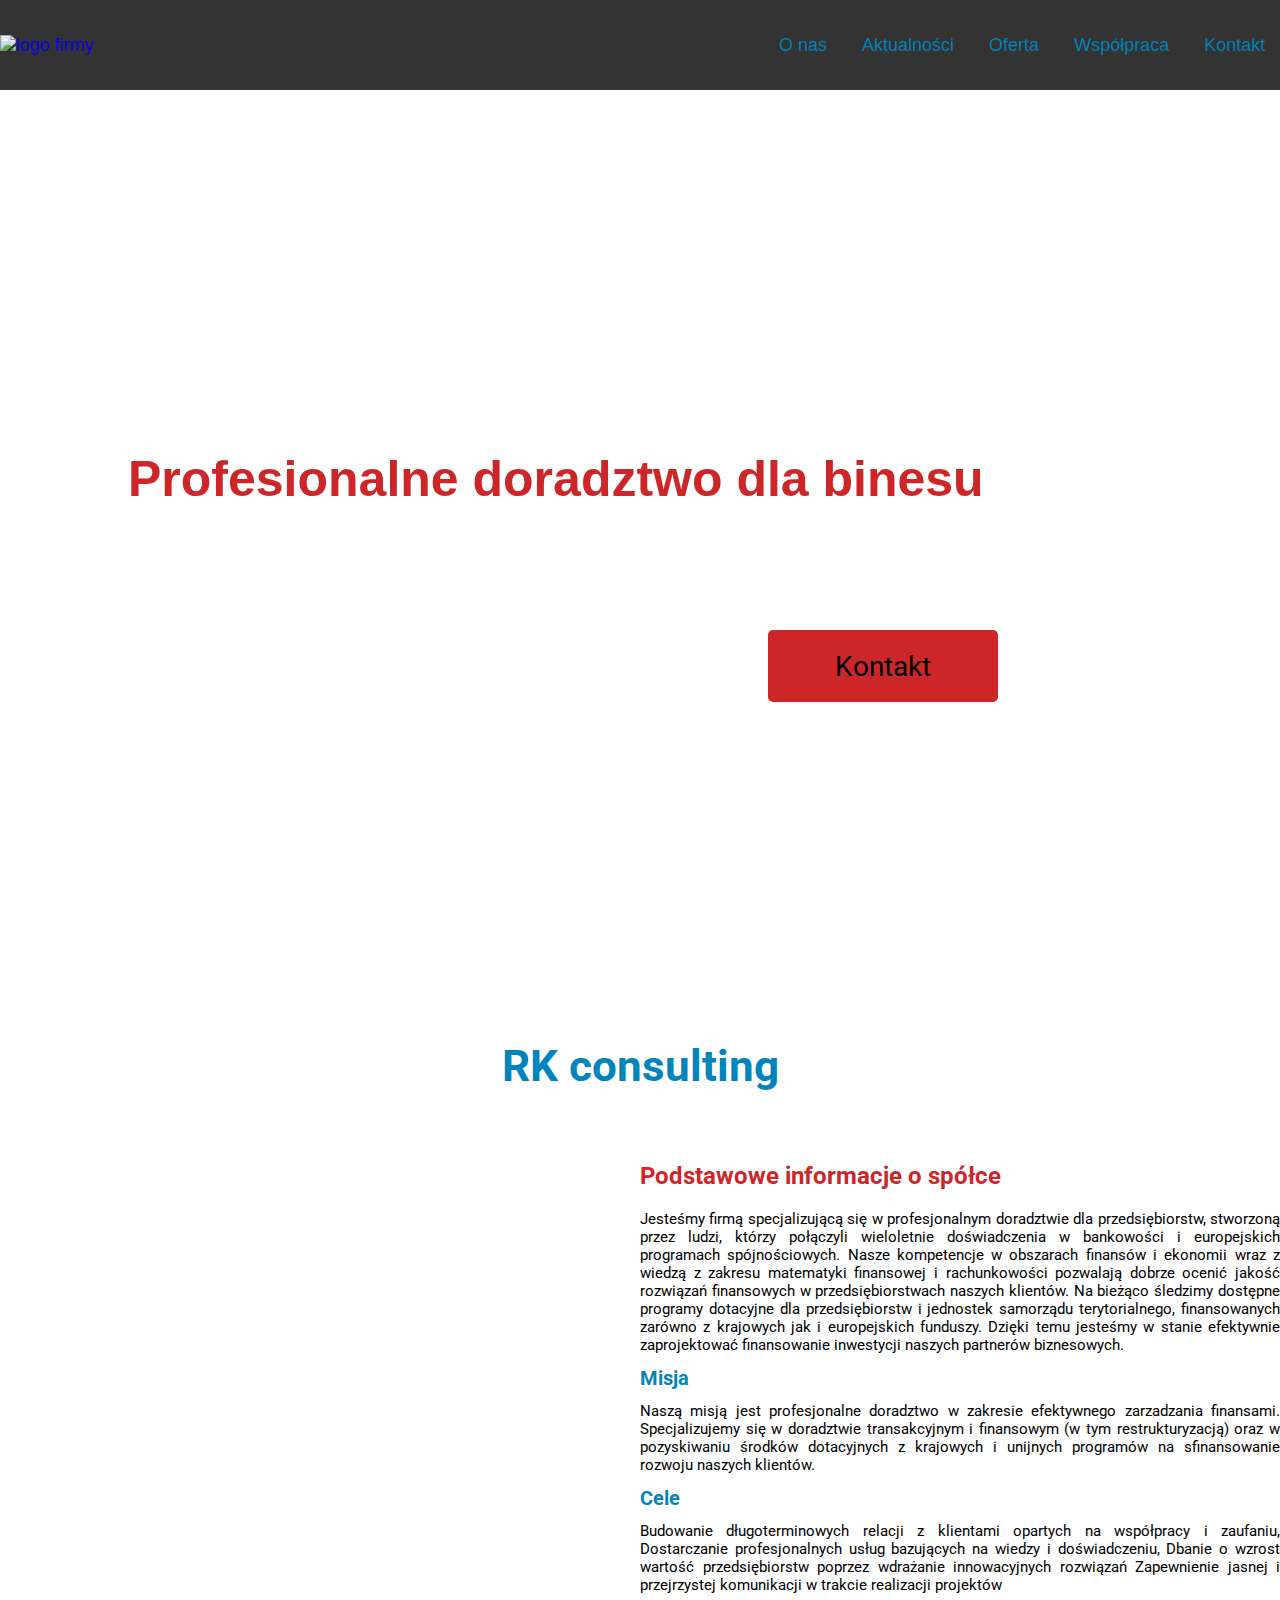
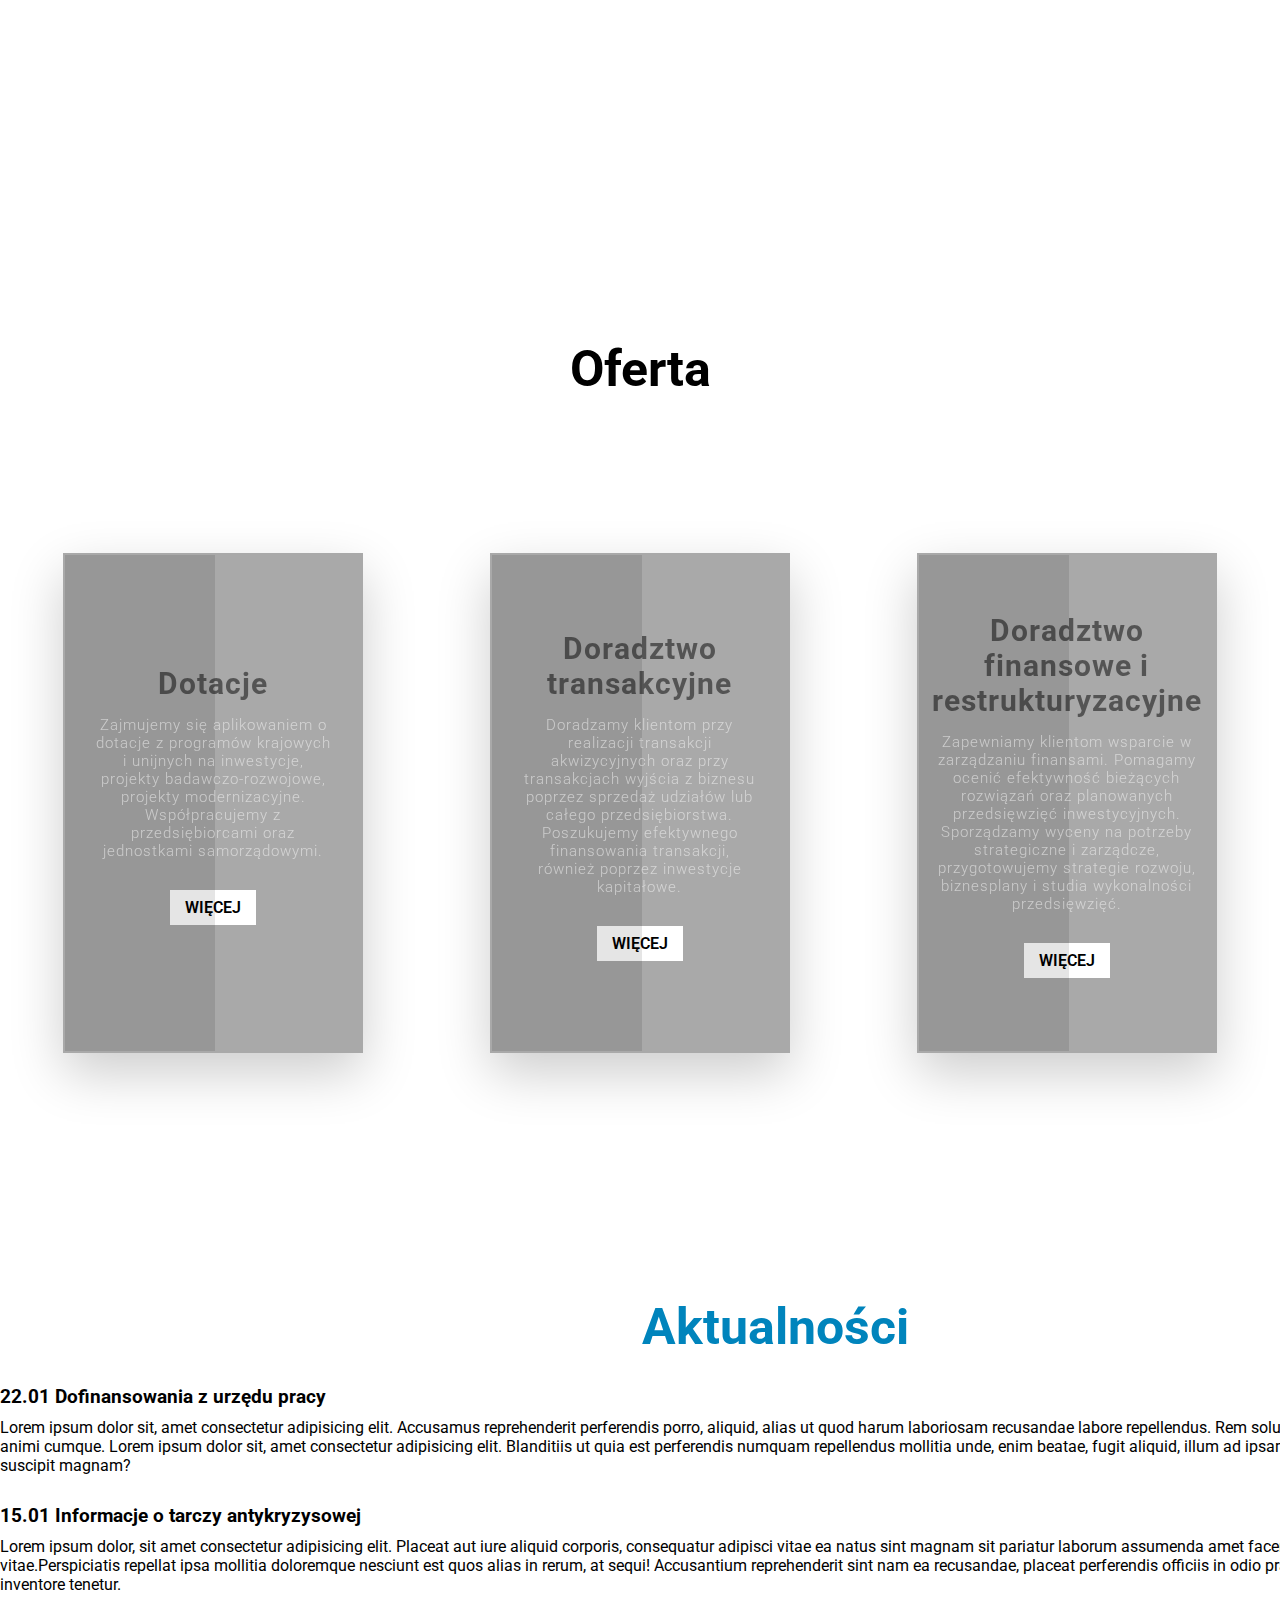
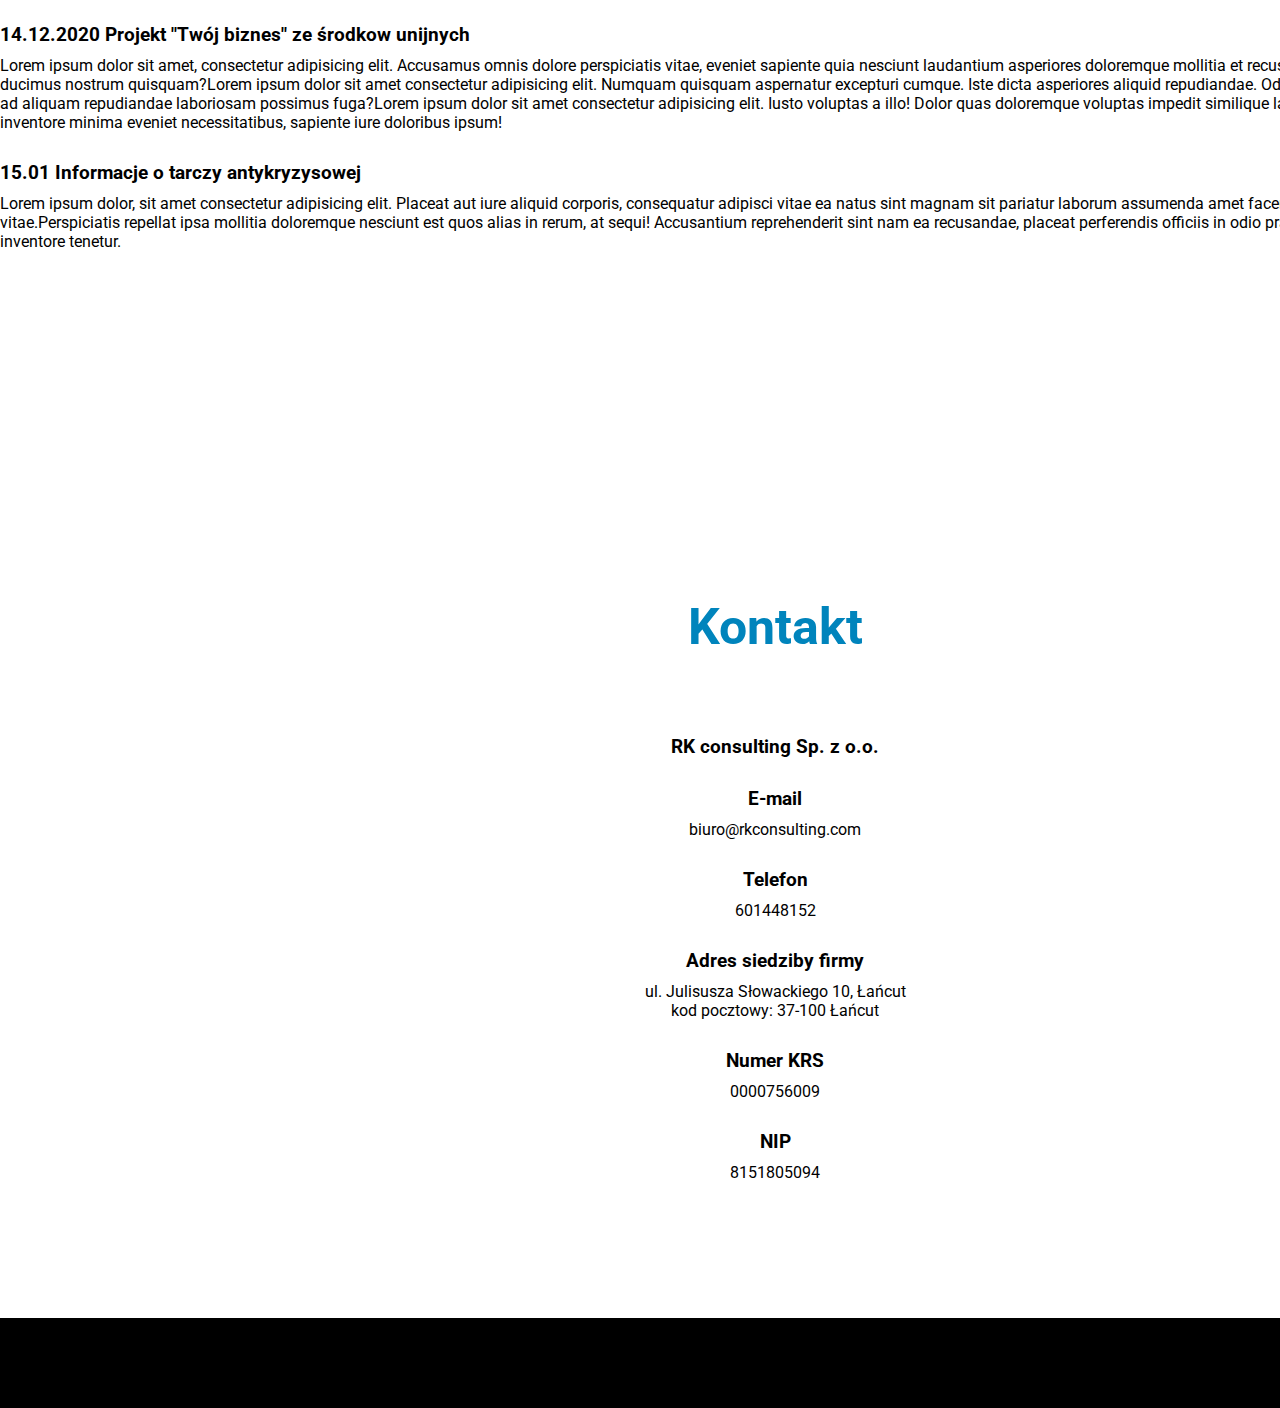
==== index.html @ a0e8d9a4 "style "offer" section" ====
<!DOCTYPE html>
<html lang="en">
<head>
    <meta charset="UTF-8">
    <meta name="viewport" content="width=device-width, initial-scale=1.0">
    <title>RK Consulting</title>
    <link rel="preconnect" href="https://fonts.gstatic.com">
    <link href="https://fonts.googleapis.com/css2?family=Roboto+Mono&display=swap" rel="stylesheet">
    <link rel="preconnect" href="https://fonts.gstatic.com">
    <link href="https://fonts.googleapis.com/css2?family=Roboto&display=swap" rel="stylesheet">
    <link rel="stylesheet" href="style.css">
</head>
<body>
    <header class="header">
        <div class="top">
            <div class="wrapper">
                <a href="#"><img src="assets/images/RKconsulting3.png" alt="logo firmy"></a>
                <nav>
                    <ul class="nav-area">
                        <li><a href="#about">O nas</a></li>
                        <li><a href="#news">Aktualności</a></li>
                        <li><a href="#offer">Oferta</a></li>
                        <li><a href="#">Współpraca</a></li>
                        <li><a href="#contact">Kontakt</a></li>
                    </ul>
                </nav>
            </div>
        </div>
        <div class="main">
            <button><a href="#contact">Kontakt</a></button>
            <h2>Profesionalne doradztwo dla binesu</h2>
        </div>
    </header>
    <main>
        <section class="company" id="about">
            <h1>RK consulting</h1>
            <div class="flex">
                <div class="left">
                    <img src="assets/images/banner/office.jpg" alt="">
                </div>
                <div class="right">
                    <h2>Podstawowe informacje o spółce</h2>
                    <p>Jesteśmy firmą specjalizującą się w profesjonalnym doradztwie dla
                        przedsiębiorstw, stworzoną przez ludzi, którzy połączyli wieloletnie
                        doświadczenia w bankowości i europejskich programach
                        spójnościowych. Nasze kompetencje w obszarach finansów i ekonomii wraz z wiedzą z
                        zakresu matematyki finansowej i rachunkowości pozwalają dobrze
                        ocenić jakość rozwiązań finansowych w przedsiębiorstwach naszych
                        klientów. Na bieżąco śledzimy dostępne programy dotacyjne dla przedsiębiorstw
                        i jednostek samorządu terytorialnego, finansowanych zarówno z
                        krajowych jak i europejskich funduszy. Dzięki temu jesteśmy w stanie
                        efektywnie zaprojektować finansowanie inwestycji naszych partnerów
                        biznesowych.</p>
                    <h3>Misja</h3>
                    <p>Naszą misją jest profesjonalne
                        doradztwo w zakresie efektywnego
                        zarzadzania finansami.
                        Specjalizujemy się w doradztwie
                        transakcyjnym i finansowym (w tym
                        restrukturyzacją) oraz w
                        pozyskiwaniu środków dotacyjnych z
                        krajowych i unijnych programów na
                        sfinansowanie rozwoju naszych
                        klientów.</p>
                    <h3>Cele</h3>
                    <p>Budowanie długoterminowych relacji z
                        klientami opartych na współpracy i zaufaniu,
                        
                        Dostarczanie profesjonalnych usług
                        bazujących na wiedzy i doświadczeniu,
                        
                        Dbanie o wzrost wartość przedsiębiorstw
                        poprzez wdrażanie innowacyjnych rozwiązań
                        
                        Zapewnienie jasnej i przejrzystej komunikacji
                        w trakcie realizacji projektów</p>
                </div>
            </div>
        </section>
        <section id="offer">
            <h2>Oferta</h2>
            <div class="offer">
                <div class="container">
                    <div class="card">
                        <span></span>
                        <span></span>
                        <span></span>
                        <span></span>
                        <div class="content">
                            <h3>Dotacje</h3>
                            <p>Zajmujemy się aplikowaniem o
                                dotacje z programów krajowych i
                                unijnych na inwestycje, projekty
                                badawczo-rozwojowe, projekty
                                modernizacyjne. Współpracujemy z
                                przedsiębiorcami oraz jednostkami
                                samorządowymi.</p>
                            <a href="#">Więcej</a>
                        </div>
                    </div>
                    <div class="card">
                        <span></span>
                        <span></span>
                        <span></span>
                        <span></span>
                        <div class="content">
                            <h3>Doradztwo transakcyjne</h3>
                            <p>Doradzamy klientom przy realizacji
                                transakcji akwizycyjnych oraz przy
                                transakcjach wyjścia z
                                biznesu poprzez sprzedaż udziałów
                                lub całego przedsiębiorstwa.
                                Poszukujemy efektywnego
                                finansowania transakcji, również
                                poprzez inwestycje kapitałowe. </p>
                            <a href="#">Więcej</a>
                        </div>
                    </div>
                    <div class="card">
                        <span></span>
                        <span></span>
                        <span></span>
                        <span></span>
                        <div class="content">
                            <h3>Doradztwo finansowe i restrukturyzacyjne</h3>
                            <p>Zapewniamy klientom wsparcie w
                                zarządzaniu finansami. Pomagamy
                                ocenić efektywność bieżących
                                rozwiązań oraz planowanych
                                przedsięwzięć inwestycyjnych. Sporządzamy wyceny na potrzeby
                                strategiczne i zarządcze,
                                przygotowujemy strategie rozwoju,
                                biznesplany i studia wykonalności
                                przedsięwzięć.</p>
                            <a href="#">Więcej</a>
                        </div>
                    </div>
                </div>
            </div>
        </section>
        <section class="news" id="news">
            <h2>Aktualności</h2>
            <h3>22.01 Dofinansowania z urzędu pracy</h3>
            <p>Lorem ipsum dolor sit, amet consectetur adipisicing elit. Accusamus reprehenderit perferendis porro, aliquid, alias ut quod harum laboriosam recusandae labore repellendus. Rem soluta corrupti est dignissimos, fugit animi cumque. Lorem ipsum dolor sit, amet consectetur adipisicing elit. Blanditiis ut quia est perferendis numquam repellendus mollitia unde, enim beatae, fugit aliquid, illum ad ipsam praesentium odio fuga? Ducimus, suscipit magnam?</p>
            <h3>15.01 Informacje o tarczy antykryzysowej</h3>
            <p> Lorem ipsum dolor, sit amet consectetur adipisicing elit. Placeat aut iure aliquid corporis, consequatur adipisci vitae ea natus sint magnam sit pariatur laborum assumenda amet facere unde. Sequi, impedit vitae.Perspiciatis repellat ipsa mollitia doloremque nesciunt est quos alias in rerum, at sequi! Accusantium reprehenderit sint nam ea recusandae, placeat perferendis officiis in odio praesentium vel quod. Maxime, inventore tenetur.</p>
            <h3> 14.12.2020 Projekt "Twój biznes" ze środkow unijnych</h3>
            <p>Lorem ipsum dolor sit amet, consectetur adipisicing elit. Accusamus omnis dolore perspiciatis vitae, eveniet sapiente quia nesciunt laudantium asperiores doloremque mollitia et recusandae facilis, inventore atque harum ducimus nostrum quisquam?Lorem ipsum dolor sit amet consectetur adipisicing elit. Numquam quisquam aspernatur excepturi cumque. Iste dicta asperiores aliquid repudiandae. Odit sit eveniet ipsam repellat, voluptates ad aliquam repudiandae laboriosam possimus fuga?Lorem ipsum dolor sit amet consectetur adipisicing elit. Iusto voluptas a illo! Dolor quas doloremque voluptas impedit similique laborum consectetur earum minus, inventore minima eveniet necessitatibus, sapiente iure doloribus ipsum!
            </p>
            <h3>15.01 Informacje o tarczy antykryzysowej</h3>
            <p> Lorem ipsum dolor, sit amet consectetur adipisicing elit. Placeat aut iure aliquid corporis, consequatur adipisci vitae ea natus sint magnam sit pariatur laborum assumenda amet facere unde. Sequi, impedit vitae.Perspiciatis repellat ipsa mollitia doloremque nesciunt est quos alias in rerum, at sequi! Accusantium reprehenderit sint nam ea recusandae, placeat perferendis officiis in odio praesentium vel quod. Maxime, inventore tenetur.</p>
        </section>
        <section class="contact" id="contact">
            <h2>Kontakt</h2>
            <h3>RK consulting Sp. z o.o.</h3>
            <h3>E-mail</h3>
            <p>biuro@rkconsulting.com</p>
            <h3>Telefon</h3>
            <p>601448152</p>
            <h3>Adres siedziby firmy</h3>
            <p>ul. Julisusza Słowackiego 10, Łańcut</p>
            <p>kod pocztowy: 37-100 Łańcut</p>
            <h3>Numer KRS</h3>
            <p>0000756009</p>
            <h3>NIP</h3>
            <p>8151805094</p>
        </section>
    </main>
    <footer></footer>
    <script src="main.js"></script>
</body>
</html>
---- style.css ----
* {
    margin: 0;
    padding: 0;
    box-sizing: border-box;
}

a {
    text-decoration: none;
}

header {
    background-image: url(assets/images/banner/tower.jpg);
    background-size: cover;
    background-position: center bottom;
    height: 100vh;
    font-family: 'Roboto ', Arial, Helvetica, sans-serif;
    font-size: 18px;
    transition: 0.7s;
}

header .top {
    width: 100vw;
    background-color: rgba(0, 0, 0, 0.8);
    position: fixed;
    z-index: 2;
    transition: 0.8s;
}

header img {
    height: 8vh;
    cursor: pointer;
}

header .sticky {
    background-color: white;
}

header .sticky .nav-area li a {
    color: black;
}

header .sticky .nav-area li a:hover {
    color: #cd2628;
}

header .wrapper {
    display: flex;
    justify-content: space-between;
    align-items: center;
    max-width: 1550px;
    margin: 0 auto;
    height: 10vh;
}

.nav-area {
    list-style: none;
}

.nav-area li {
    display: inline-block;
    padding: 0 15px;
}

.nav-area li a {
    color: #0084bc;
}

.nav-area li a:hover {
    color: #cd2628;
    cursor: pointer;
}

header .main {
    height: 100%;
}

button {
    background-color: #cd2628;
    height: 8vh;
    width: 18vw;
    border-radius: 5px;
    text-align: center;
    border: none;
    font-family: 'Roboto', Arial, Helvetica, sans-serif;
    font-size: 28px;
    color: black;
    box-shadow: none;
    cursor: pointer;
    transition: ease-out 0.4s;
    outline: none;
    box-shadow: inset 0 0 0 0 black;
    position: absolute;
    left: 60%;
    top: 70%;
}

button a {
    color: black;
}

button:hover {
    box-shadow: inset 18vw 0 0 0 #0084bc;
}

header h2 {
    position: absolute;
    font-size: 50px;
    color: #cd2628;
    top: 50%;
    left: 10%;
    /*     background-color: rgba(0, 0, 0, 0.4); */
}

main {
    font-family: "Roboto", Arial, Helvetica, sans-serif;
}

/* Sekcja "O nas" */

.company {
    max-width: 1400px;
    height: 100vh;
    margin: 0 auto;
    font-size: 15px;
    text-decoration: none;
}

.company .flex {
    width: 100%;
    display: flex;
    justify-content: space-around;
}

.left {
    width: 650px;
}

.company .left img {
    width: 650px;
}

.right {
    width: 650px;
}

.company h1 {
    text-align: center;
    margin: 50px 0px 70px 0;
    font-size: 44px;
    color: #0084bc;
    padding-top: 10vh;
}

.company h2 {
    text-align: left;
    margin: 0 0 20px 0;
    font-size: 24px;
    color: #cd2628;
}

.company h3 {
    text-align: left;
    margin: 12px 0;
    font-size: 20px;
    color: #0084bc;
}

.company p {
    margin: 10px 0;
    text-align: justify;
    font-family: 'Roboto', sans-serif;

}

/* Sekcja oferta */

#offer h2 {
    text-align: center;
    font-size: 50px;
    color: black;
    padding-top: 10vh;
}

.offer {
    background-color: white;
    height: 90vh;
    width: 100vw;
    display: flex;
    justify-content: center;
    align-items: center;
}

.container {
    width: 1400px;
    display: flex;
    justify-content: space-around;
    align-items: center;
    flex-wrap: wrap;
}

.container .card {
    position: relative;
    width: 300px;
    height: 500px;
    background-color: darkgrey;
    display: flex;
    justify-content: center;
    align-items: center;
    margin: 30px;
    box-shadow: 0 20px 50px rgba(0, 0, 0, 0.2);
    overflow: hidden;
}

.container:hover .card {
    opacity: 0.2;

}

.container .card:hover {
    opacity: 1;
}

.container .card::before {

    content: '';
    position: absolute;
    top: 2px;
    left: 2px;
    bottom: 2px;
    background-color: rgba(0, 0, 0, 0.1);
    width: 50%;
    pointer-events: none;
}

.container .card .content {
    padding: 30px;
    text-align: center;
}

.container .card .content h3 {
    position: relative;
    font-size: 30px;
    color: black;
    padding: 0 0 15px 0;
    z-index: 2;
    opacity: 0.5;
    letter-spacing: 1px;
    transition: 0.5s;
}

.container .card .content p {
    position: relative;
    font-size: 15px;
    color: #fff;
    z-index: 2;
    opacity: 0.5;
    letter-spacing: 1px;
    font-weight: 300;
    transition: 0.5s;
    text-align: center;
    padding-bottom: 15px;
}


.container .card:hover .content h2,
.container .card:hover .content p {
    opacity: 1;
}

.container .card .content a {
    display: inline-block;
    margin: 15px;
    padding: 8px 15px;
    background-color: #fff;
    color: black;
    text-decoration: none;
    text-transform: uppercase;
    font-weight: 600;
    z-index: 2;
}

.container .card span {
    transition: 0.5;
    opacity: 0;
}

.container .card:hover span {
    opacity: 1;
}

.container .card span:nth-child(1) {
    position: absolute;
    top: 0;
    left: 0;
    width: 100%;
    height: 3px;
    background: linear-gradient(to right, transparent, #cd2628);
    animation: animate1 2s linear infinite;
}

@keyframes animate1 {
    0% {
        transform: translateX(-100%);

    }

    100% {
        transform: translateX(100%);
    }
}

.container .card span:nth-child(2) {
    position: absolute;
    top: 0;
    right: 0;
    width: 3px;
    height: 100%;
    background: linear-gradient(to bottom, transparent, #cd2628);
    animation: animate2 2s linear infinite;
    animation-delay: 1s;
}

@keyframes animate2 {
    0% {
        transform: translateY(-100%);

    }

    100% {
        transform: translateY(100%);
    }
}

.container .card span:nth-child(3) {
    position: absolute;
    bottom: 0;
    left: 0;
    width: 100%;
    height: 3px;
    background: linear-gradient(to left, transparent, #cd2628);
    animation: animate3 2s linear infinite;
}

@keyframes animate3 {
    0% {
        transform: translateX(100%);

    }

    100% {
        transform: translateX(-100%);
    }
}

.container .card span:nth-child(4) {
    position: absolute;
    top: 0;
    left: 0;
    width: 3px;
    height: 100%;
    background: linear-gradient(to top, transparent, #cd2628);
    animation: animate4 2s linear infinite;
    animation-delay: 1s;
}

@keyframes animate4 {
    0% {
        transform: translateY(100%);

    }

    100% {
        transform: translateY(-100%);
    }
}

/* Sekcja Aktualności */
.news {
    height: 100vh;
    width: 1550px;
    margin: 0 auto;
}

.news h2 {
    text-align: center;
    font-size: 50px;
    color: #0084bc;
    padding-top: 10vh;
}

.news h3 {
    color: black;
    margin: 30px 0 10px;
}

.news p {
    font-family: 'Roboto', sans-serif;
}

/* Sekcja Kontakt */
.contact {
    height: 90vh;
    width: 1550px;
    margin: 0 auto;
    text-align: center;
}

.contact h2 {
    margin-bottom: 80px;
    text-align: center;
    font-size: 50px;
    color: #0084bc;
    padding-top: 10vh;
}

.contact h3 {
    margin: 30px 0 10px 0;
}

/* Footer */

footer {
    width: 100vw;
    height: 10vh;
    background-color: black;
}

html {
    scroll-behavior: smooth;
}
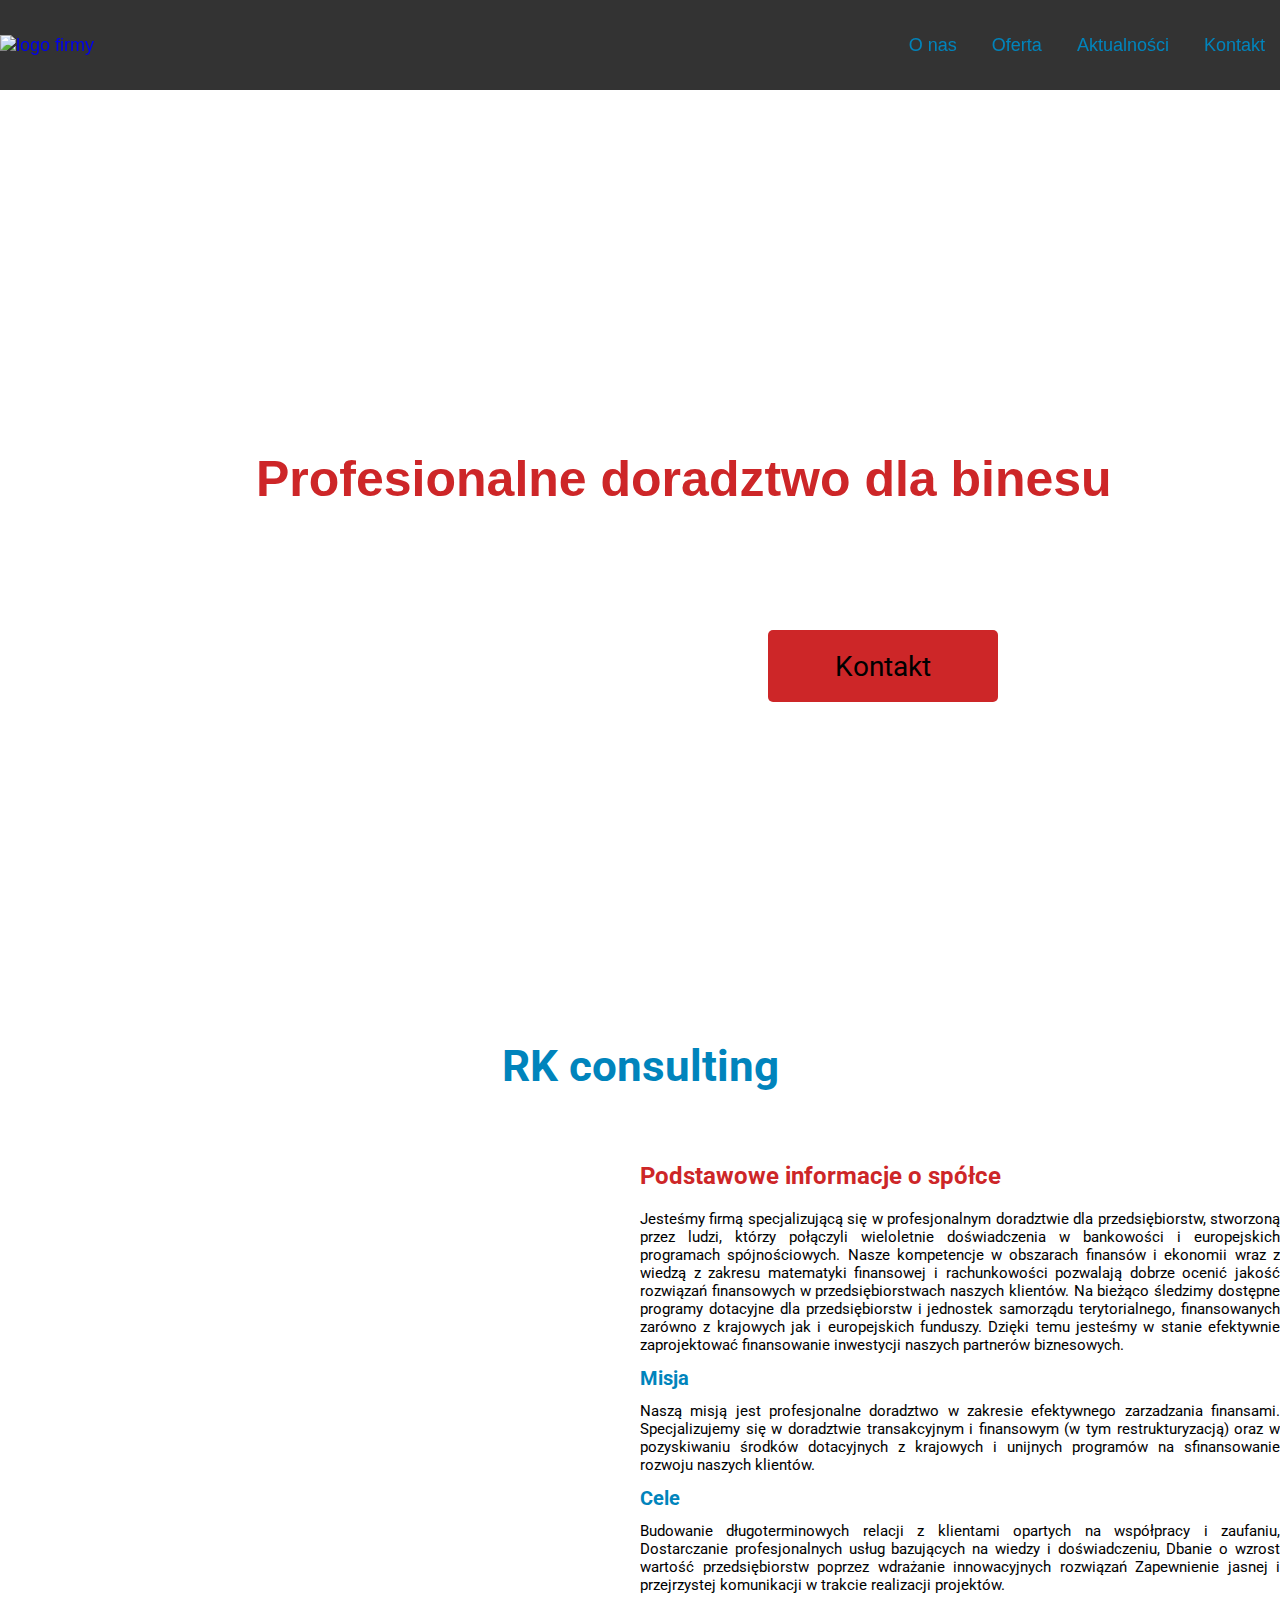
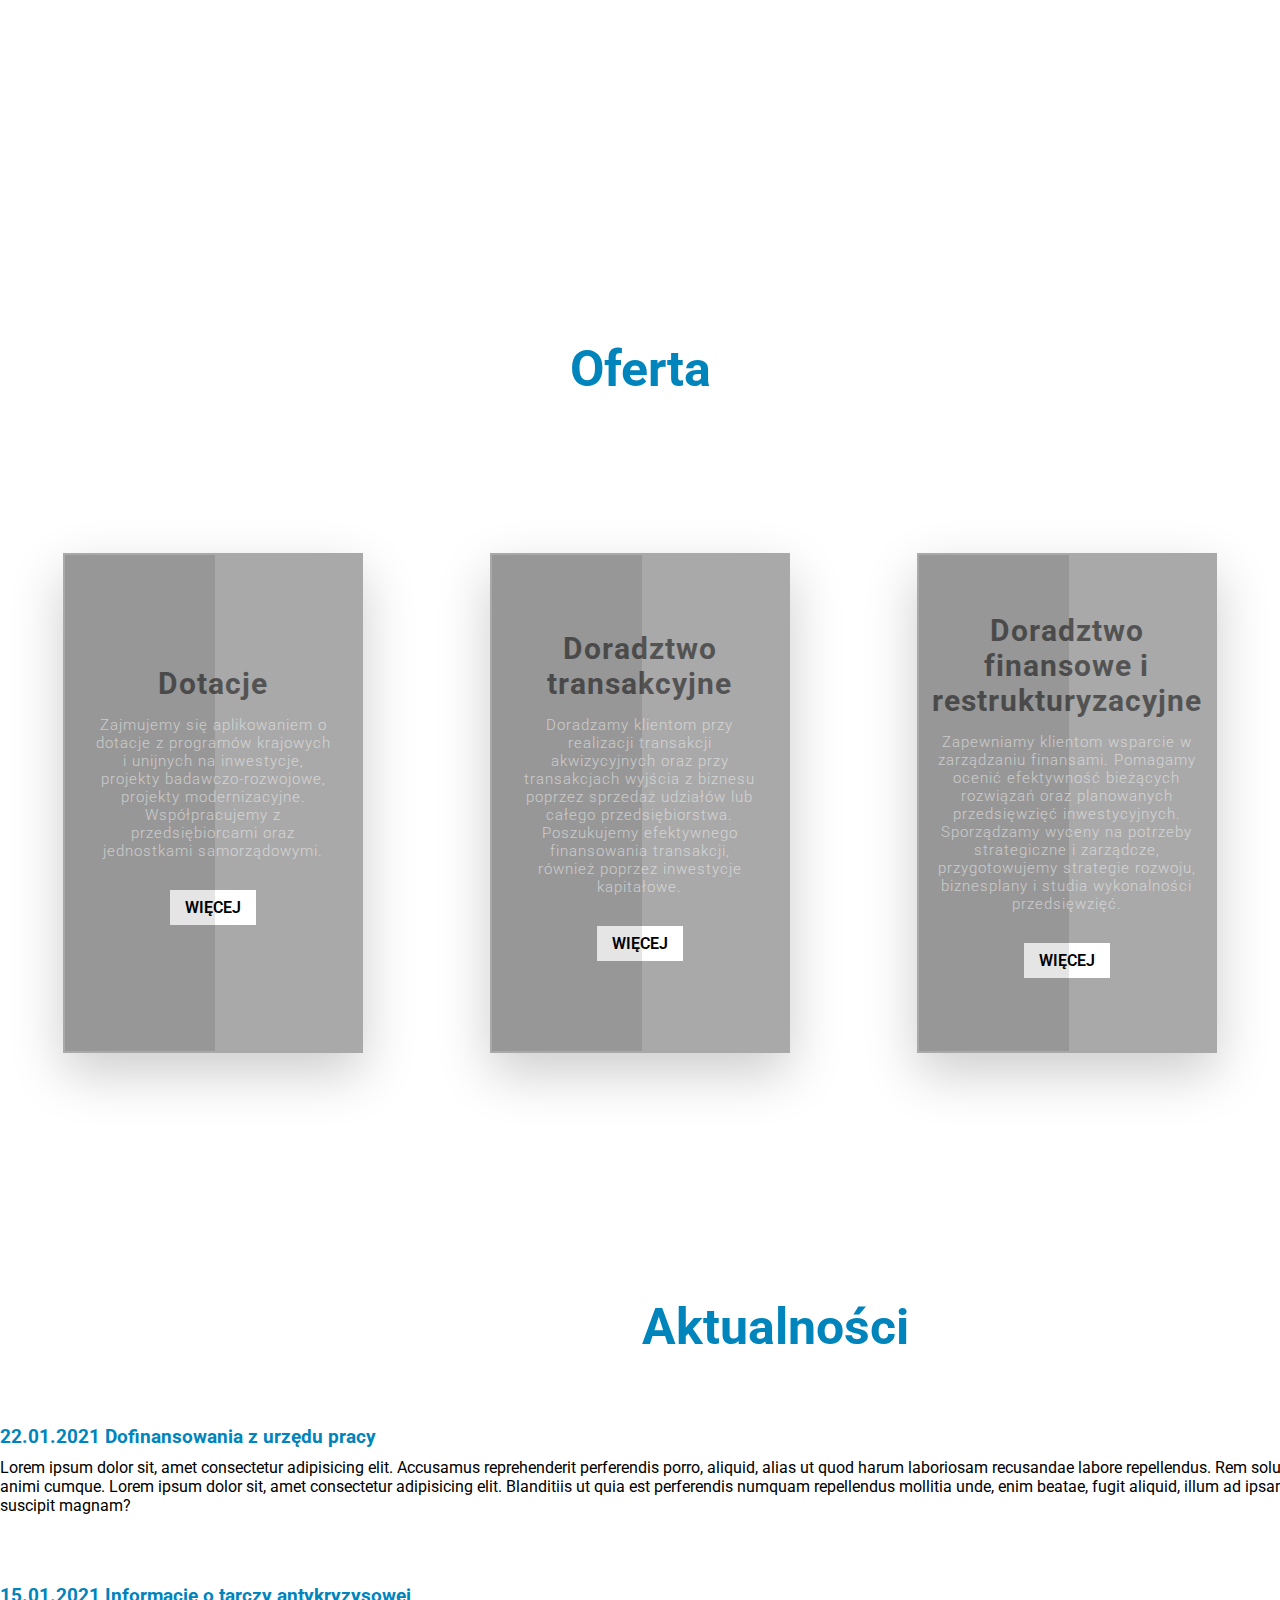
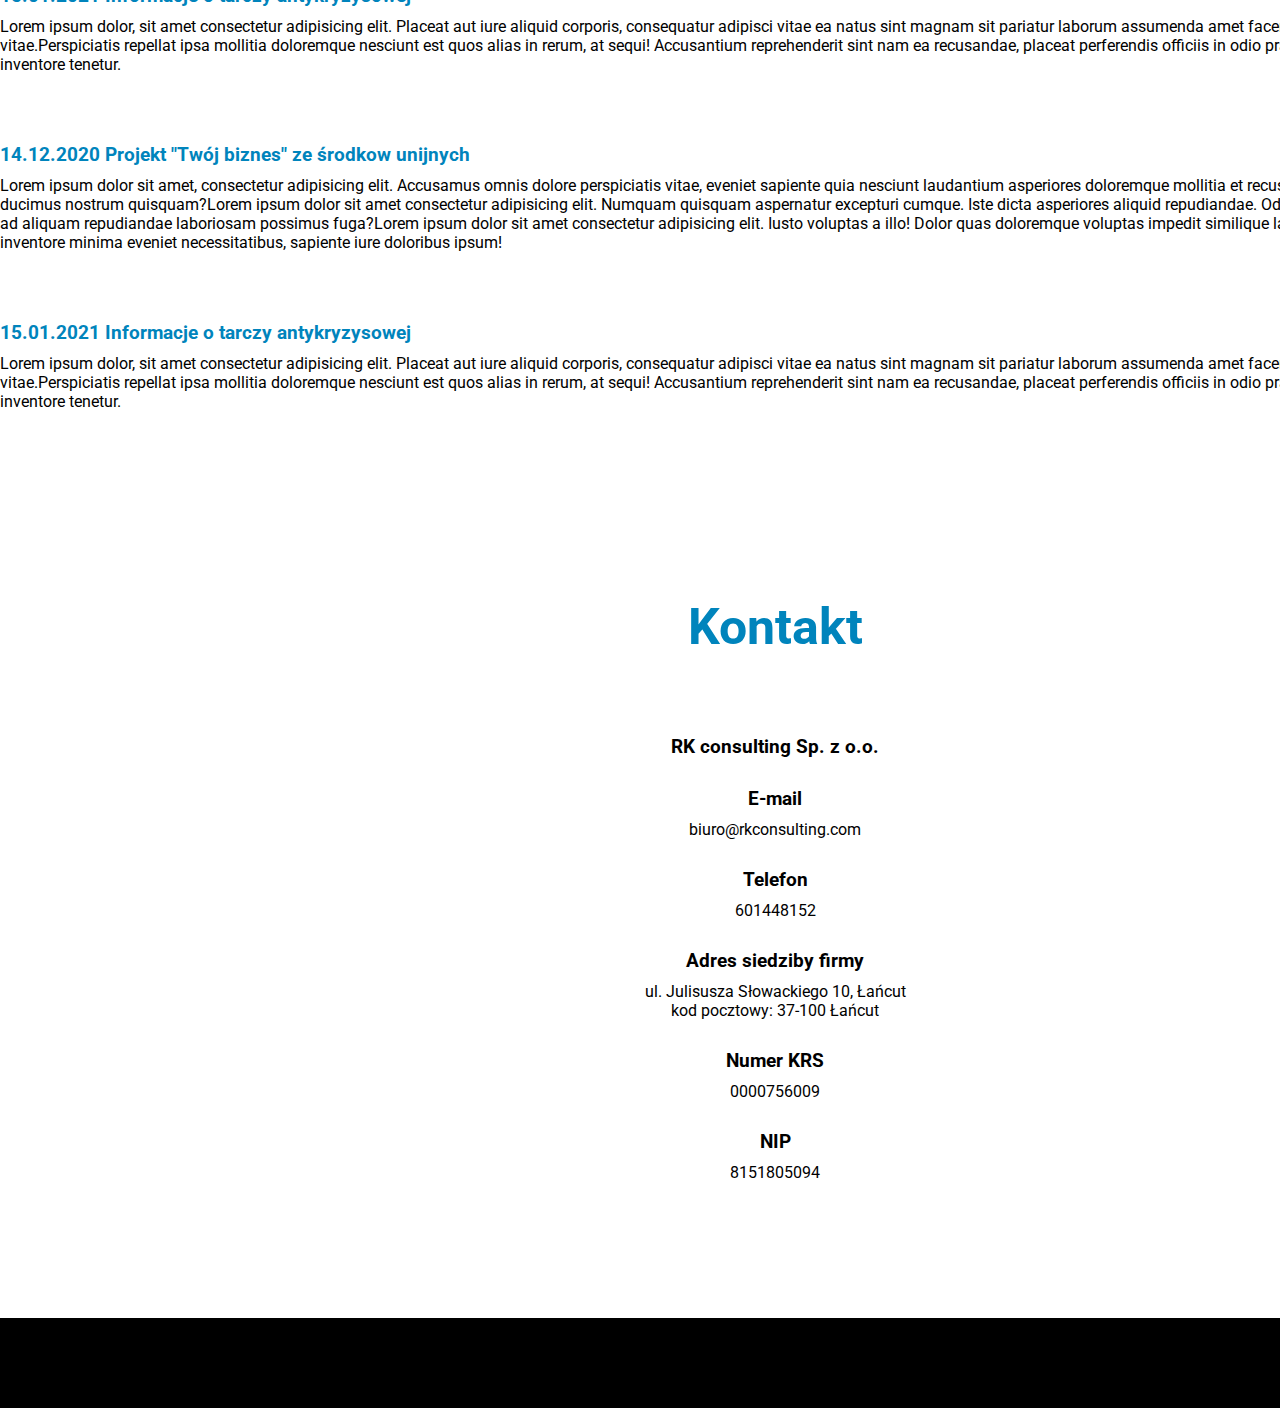
==== commit 3a00d060: "style subpages(text properties changes)" ====
--- a/index.html
+++ b/index.html
@@ -18,9 +18,8 @@
                 <nav>
                     <ul class="nav-area">
                         <li><a href="#about">O nas</a></li>
+                        <li><a href="#offer">Oferta</a></li>
                         <li><a href="#news">Aktualności</a></li>
-                        <li><a href="#offer">Oferta</a></li>
-                        <li><a href="#">Współpraca</a></li>
                         <li><a href="#contact">Kontakt</a></li>
                     </ul>
                 </nav>
@@ -36,7 +35,7 @@
             <h1>RK consulting</h1>
             <div class="flex">
                 <div class="left">
-                    <img src="assets/images/banner/office.jpg" alt="">
+                    <img src="assets/images/office.jpg" alt="">
                 </div>
                 <div class="right">
                     <h2>Podstawowe informacje o spółce</h2>
@@ -73,7 +72,7 @@
                         poprzez wdrażanie innowacyjnych rozwiązań
                         
                         Zapewnienie jasnej i przejrzystej komunikacji
-                        w trakcie realizacji projektów</p>
+                        w trakcie realizacji projektów.</p>
                 </div>
             </div>
         </section>
@@ -95,7 +94,7 @@
                                 modernizacyjne. Współpracujemy z
                                 przedsiębiorcami oraz jednostkami
                                 samorządowymi.</p>
-                            <a href="#">Więcej</a>
+                            <a href="dotation.html">Więcej</a>
                         </div>
                     </div>
                     <div class="card">
@@ -113,7 +112,7 @@
                                 Poszukujemy efektywnego
                                 finansowania transakcji, również
                                 poprzez inwestycje kapitałowe. </p>
-                            <a href="#">Więcej</a>
+                            <a href="transaction.html">Więcej</a>
                         </div>
                     </div>
                     <div class="card">
@@ -132,7 +131,7 @@
                                 przygotowujemy strategie rozwoju,
                                 biznesplany i studia wykonalności
                                 przedsięwzięć.</p>
-                            <a href="#">Więcej</a>
+                            <a href="finance.html">Więcej</a>
                         </div>
                     </div>
                 </div>
@@ -140,14 +139,14 @@
         </section>
         <section class="news" id="news">
             <h2>Aktualności</h2>
-            <h3>22.01 Dofinansowania z urzędu pracy</h3>
+            <h3>22.01.2021  Dofinansowania z urzędu pracy</h3>
             <p>Lorem ipsum dolor sit, amet consectetur adipisicing elit. Accusamus reprehenderit perferendis porro, aliquid, alias ut quod harum laboriosam recusandae labore repellendus. Rem soluta corrupti est dignissimos, fugit animi cumque. Lorem ipsum dolor sit, amet consectetur adipisicing elit. Blanditiis ut quia est perferendis numquam repellendus mollitia unde, enim beatae, fugit aliquid, illum ad ipsam praesentium odio fuga? Ducimus, suscipit magnam?</p>
-            <h3>15.01 Informacje o tarczy antykryzysowej</h3>
+            <h3>15.01.2021  Informacje o tarczy antykryzysowej</h3>
             <p> Lorem ipsum dolor, sit amet consectetur adipisicing elit. Placeat aut iure aliquid corporis, consequatur adipisci vitae ea natus sint magnam sit pariatur laborum assumenda amet facere unde. Sequi, impedit vitae.Perspiciatis repellat ipsa mollitia doloremque nesciunt est quos alias in rerum, at sequi! Accusantium reprehenderit sint nam ea recusandae, placeat perferendis officiis in odio praesentium vel quod. Maxime, inventore tenetur.</p>
-            <h3> 14.12.2020 Projekt "Twój biznes" ze środkow unijnych</h3>
+            <h3> 14.12.2020  Projekt "Twój biznes" ze środkow unijnych</h3>
             <p>Lorem ipsum dolor sit amet, consectetur adipisicing elit. Accusamus omnis dolore perspiciatis vitae, eveniet sapiente quia nesciunt laudantium asperiores doloremque mollitia et recusandae facilis, inventore atque harum ducimus nostrum quisquam?Lorem ipsum dolor sit amet consectetur adipisicing elit. Numquam quisquam aspernatur excepturi cumque. Iste dicta asperiores aliquid repudiandae. Odit sit eveniet ipsam repellat, voluptates ad aliquam repudiandae laboriosam possimus fuga?Lorem ipsum dolor sit amet consectetur adipisicing elit. Iusto voluptas a illo! Dolor quas doloremque voluptas impedit similique laborum consectetur earum minus, inventore minima eveniet necessitatibus, sapiente iure doloribus ipsum!
             </p>
-            <h3>15.01 Informacje o tarczy antykryzysowej</h3>
+            <h3>15.01.2021  Informacje o tarczy antykryzysowej</h3>
             <p> Lorem ipsum dolor, sit amet consectetur adipisicing elit. Placeat aut iure aliquid corporis, consequatur adipisci vitae ea natus sint magnam sit pariatur laborum assumenda amet facere unde. Sequi, impedit vitae.Perspiciatis repellat ipsa mollitia doloremque nesciunt est quos alias in rerum, at sequi! Accusantium reprehenderit sint nam ea recusandae, placeat perferendis officiis in odio praesentium vel quod. Maxime, inventore tenetur.</p>
         </section>
         <section class="contact" id="contact">
--- a/style.css
+++ b/style.css
@@ -24,6 +24,7 @@
     position: fixed;
     z-index: 2;
     transition: 0.8s;
+    z-index: 200;
 }
 
 header img {
@@ -107,7 +108,7 @@
     font-size: 50px;
     color: #cd2628;
     top: 50%;
-    left: 10%;
+    left: 20%;
     /*     background-color: rgba(0, 0, 0, 0.4); */
 }
 
@@ -177,7 +178,7 @@
 #offer h2 {
     text-align: center;
     font-size: 50px;
-    color: black;
+    color: #0084bc;
     padding-top: 10vh;
 }
 
@@ -389,8 +390,8 @@
 }
 
 .news h3 {
-    color: black;
-    margin: 30px 0 10px;
+    color: #0084bc;
+    margin: 70px 0 10px;
 }
 
 .news p {
